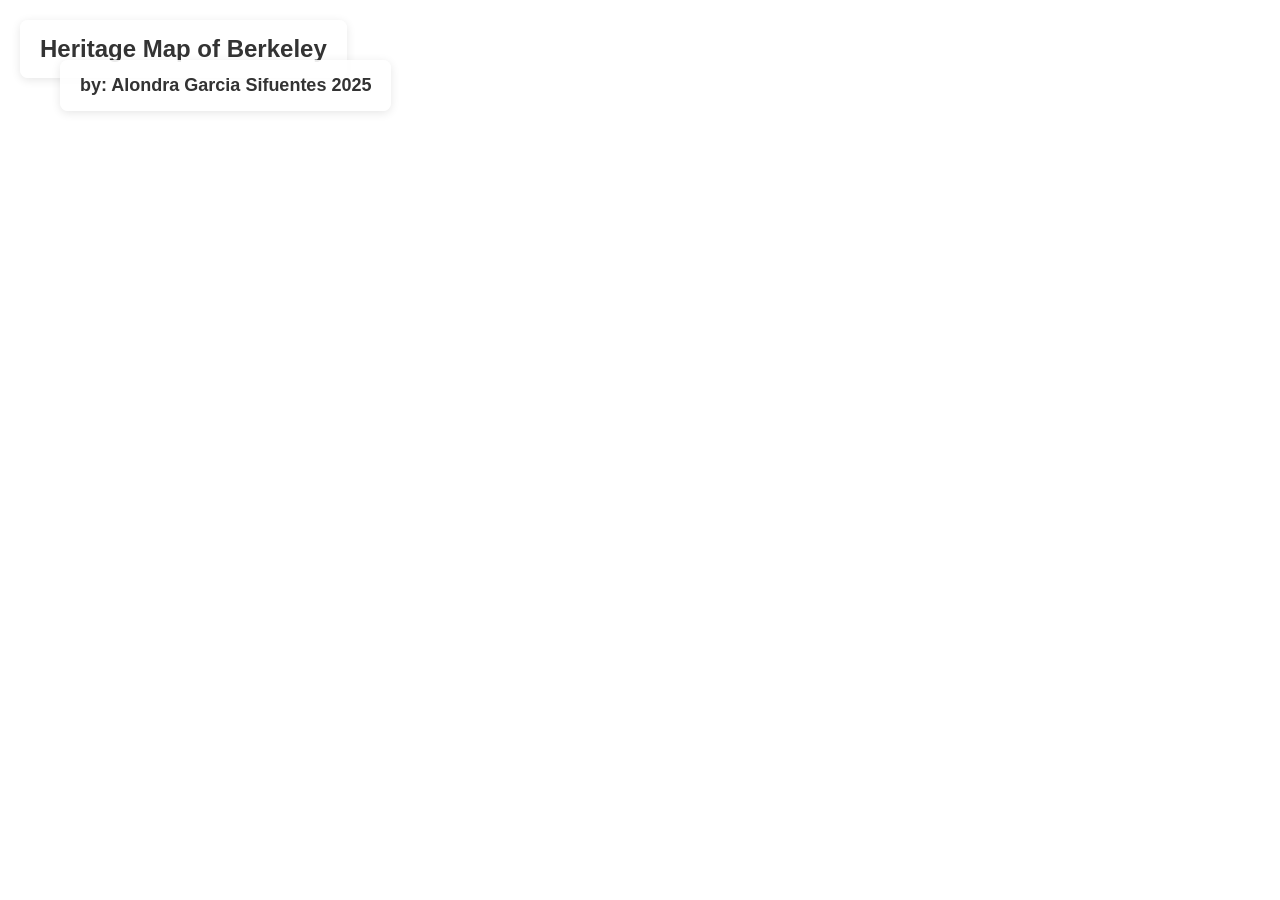
==== index.html @ 3d451fdc "Update index.html" ====
<!DOCTYPE html>
    <html lang="en">
    <head>
      <meta charset="UTF-8">
      <meta name="viewport" content="width=device-width, initial-scale=1.0">
      <title>Mapbox GL JS map</title>
      <link rel='stylesheet' href='https://api.mapbox.com/mapbox-gl-js/v3.15.0/mapbox-gl.css'>
      <link rel="stylesheet" href="./style.css">
    </head>
    <body>
          <div id="map"></div>
          <script src='https://api.mapbox.com/mapbox-gl-js/v3.15.0/mapbox-gl.js'></script><script  src="./script.js"></script>
    </body>
    </html>
    <h1> Heritage Map of Berkeley</h1> 
   <h2> by: Alondra Garcia Sifuentes 2025</h2>
---- style.css ----
#map { position: absolute; top: 0; bottom: 0; width: 100%; }
h1 {
    position: absolute;
    top: 20px;
    left: 20px;
    z-index: 1000;
    background: rgba(255, 255, 255, 0.9);
    padding: 15px 20px;
    margin: 0;
    border-radius: 8px;
    box-shadow: 0 2px 10px rgba(0, 0, 0, 0.1);
    font-family: 'Helvetica Neue', Arial, Helvetica, sans-serif;
    font-size: 24px;
    color: #333;
}
h2 {
    position: absolute;
    top: 60px;
    left: 60px;
    z-index: 1000;
    background: rgba(255, 255, 255, 0.9);
    padding: 15px 20px;
    margin: 0;
    border-radius: 8px;
    box-shadow: 0 2px 10px rgba(0, 0, 0, 0.1);
    font-family: 'Helvetica Neue', Arial, Helvetica, sans-serif;
    font-size: 18px;
    color: #333;
}
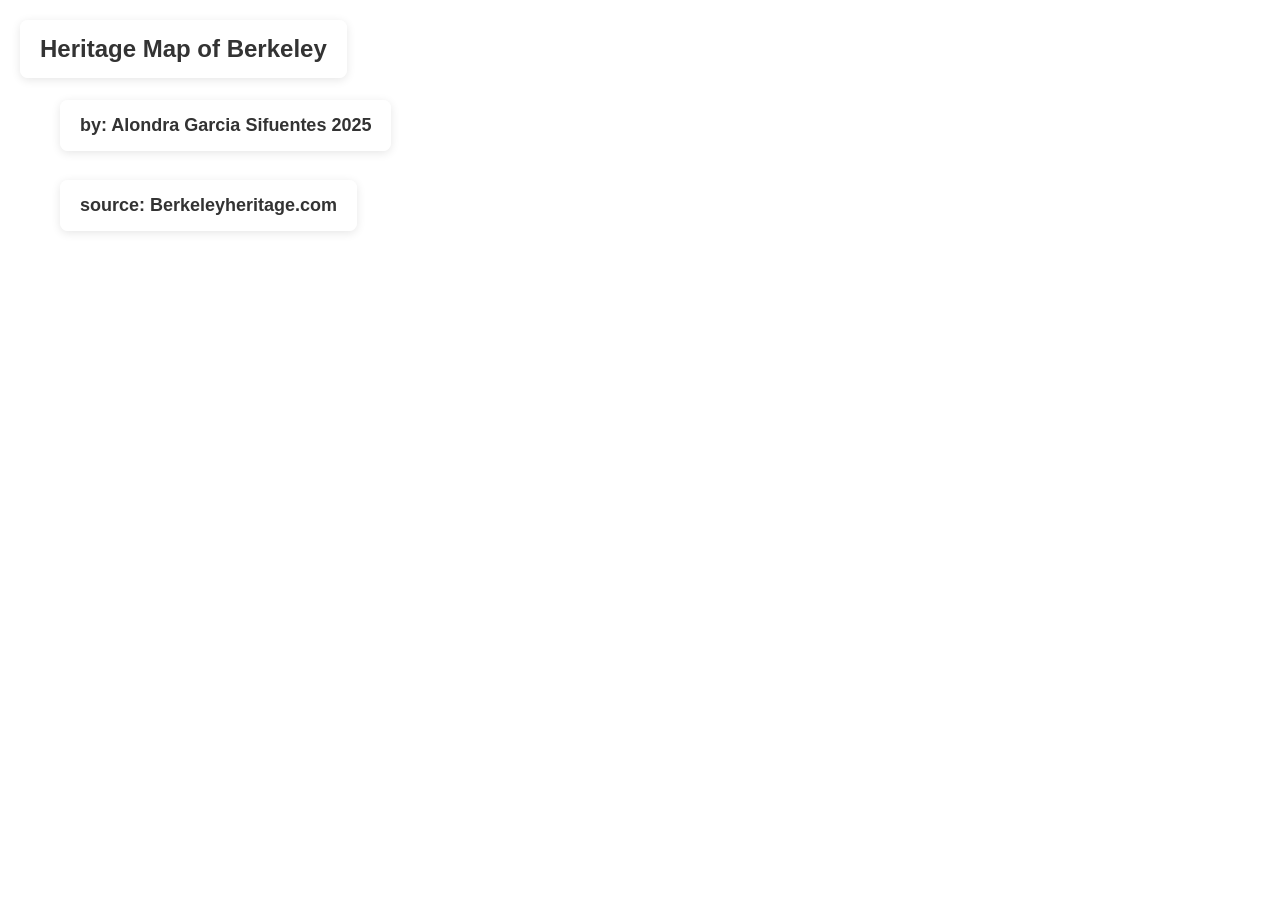
==== commit 8cbbbf71: "Update index.html" ====
--- a/index.html
+++ b/index.html
@@ -14,3 +14,4 @@
     </html>
     <h1> Heritage Map of Berkeley</h1> 
    <h2> by: Alondra Garcia Sifuentes 2025</h2>
+<h3> source: Berkeleyheritage.com</h3>
--- a/style.css
+++ b/style.css
@@ -15,7 +15,7 @@
 }
 h2 {
     position: absolute;
-    top: 60px;
+    top: 100px;
     left: 60px;
     z-index: 1000;
     background: rgba(255, 255, 255, 0.9);
@@ -27,3 +27,17 @@
     font-size: 18px;
     color: #333;
 }
+h3 {
+    position: absolute;
+    top: 180px;
+    left: 60px;
+    z-index: 1000;
+    background: rgba(255, 255, 255, 0.9);
+    padding: 15px 20px;
+    margin: 0;
+    border-radius: 8px;
+    box-shadow: 0 2px 10px rgba(0, 0, 0, 0.1);
+    font-family: 'Helvetica Neue', Arial, Helvetica, sans-serif;
+    font-size: 18px;
+    color: #333;
+}
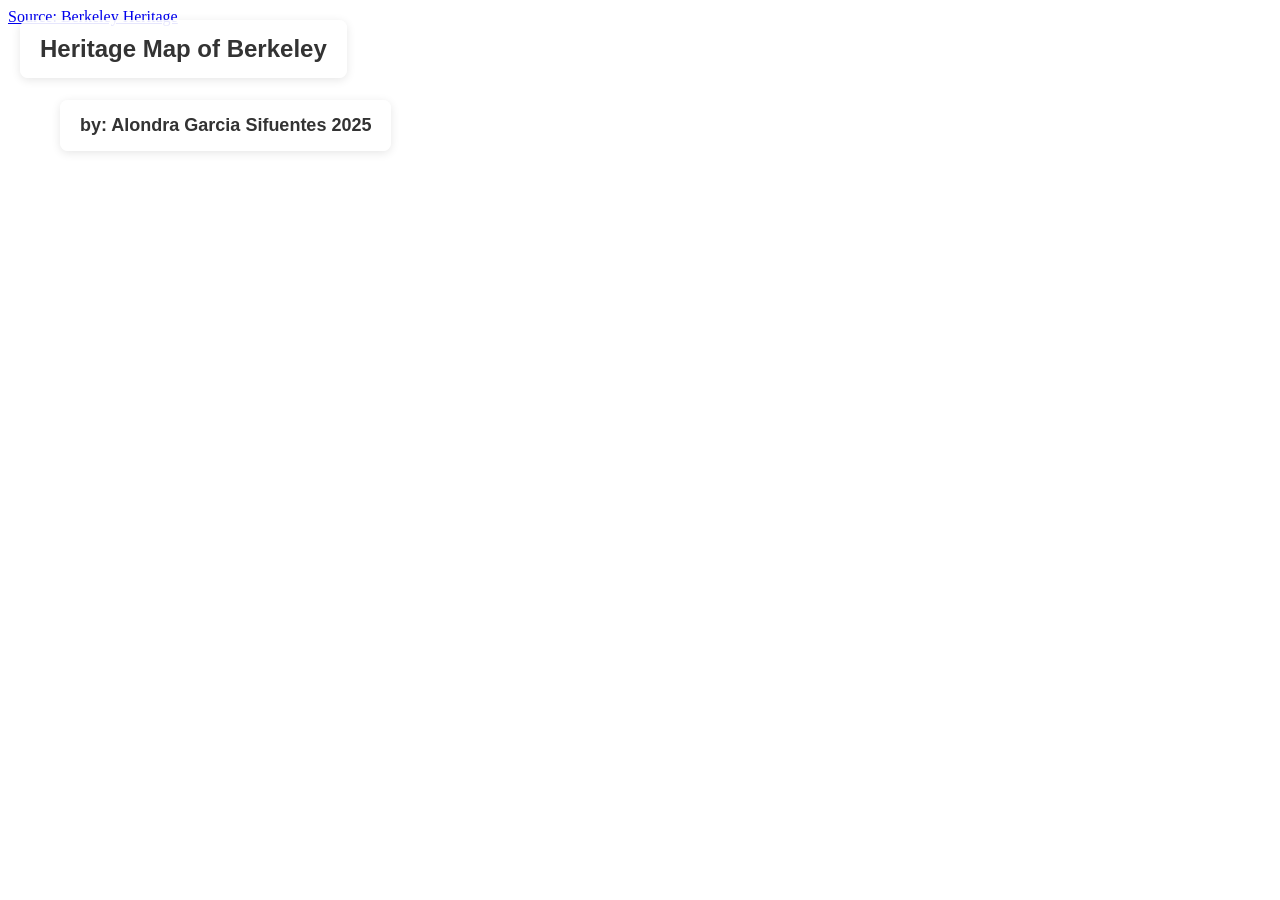
==== commit d3de10ec: "Update index.html" ====
--- a/index.html
+++ b/index.html
@@ -14,4 +14,4 @@
     </html>
     <h1> Heritage Map of Berkeley</h1> 
    <h2> by: Alondra Garcia Sifuentes 2025</h2>
-<h3> source: Berkeleyheritage.com</h3>
+   <a href="https://berkeleyheritage.com/berkeley_landmarks/all_landmarks.html">Source: Berkeley Heritage</a>
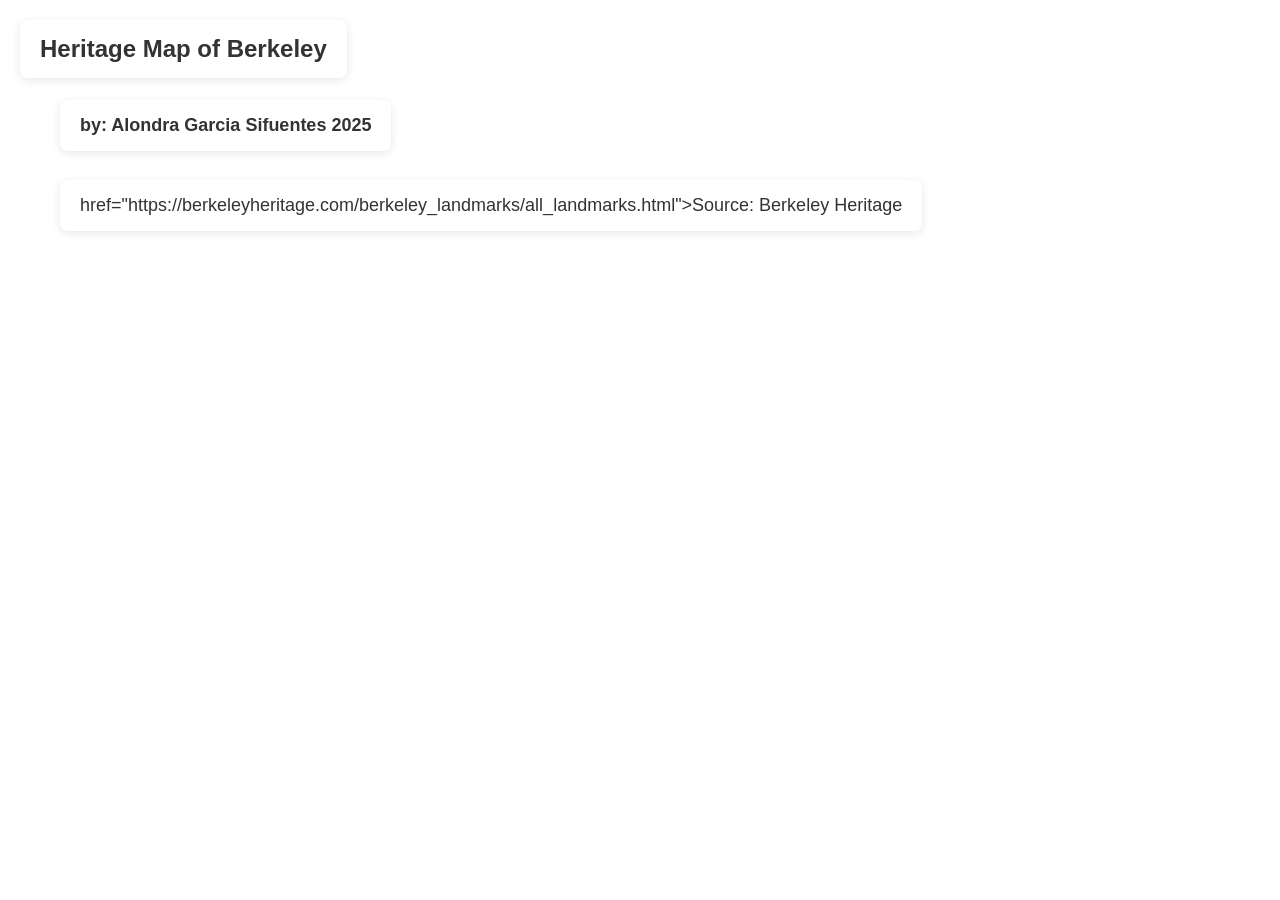
==== commit 1e133d02: "Update index.html" ====
--- a/index.html
+++ b/index.html
@@ -14,4 +14,4 @@
     </html>
     <h1> Heritage Map of Berkeley</h1> 
    <h2> by: Alondra Garcia Sifuentes 2025</h2>
-   <a href="https://berkeleyheritage.com/berkeley_landmarks/all_landmarks.html">Source: Berkeley Heritage</a>
+   <a> href="https://berkeleyheritage.com/berkeley_landmarks/all_landmarks.html">Source: Berkeley Heritage</a>
--- a/style.css
+++ b/style.css
@@ -27,7 +27,7 @@
     font-size: 18px;
     color: #333;
 }
-h3 {
+a {
     position: absolute;
     top: 180px;
     left: 60px;
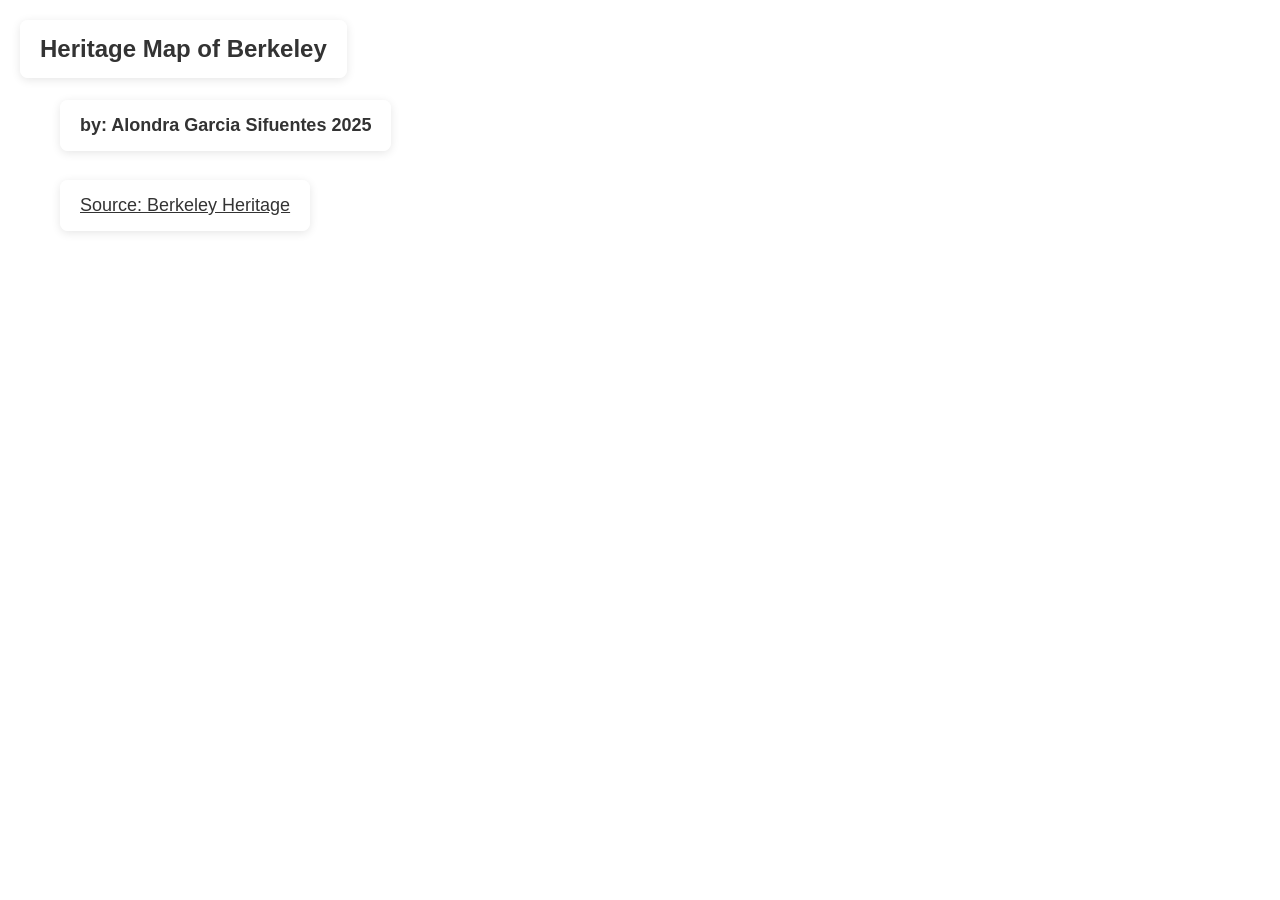
==== commit e1bcabc7: "Update index.html" ====
--- a/index.html
+++ b/index.html
@@ -14,4 +14,6 @@
     </html>
     <h1> Heritage Map of Berkeley</h1> 
    <h2> by: Alondra Garcia Sifuentes 2025</h2>
-   <a> href="https://berkeleyheritage.com/berkeley_landmarks/all_landmarks.html">Source: Berkeley Heritage</a>
+    </body>
+    </html>
+   <a href="https://berkeleyheritage.com/berkeley_landmarks/all_landmarks.html">Source: Berkeley Heritage</a>
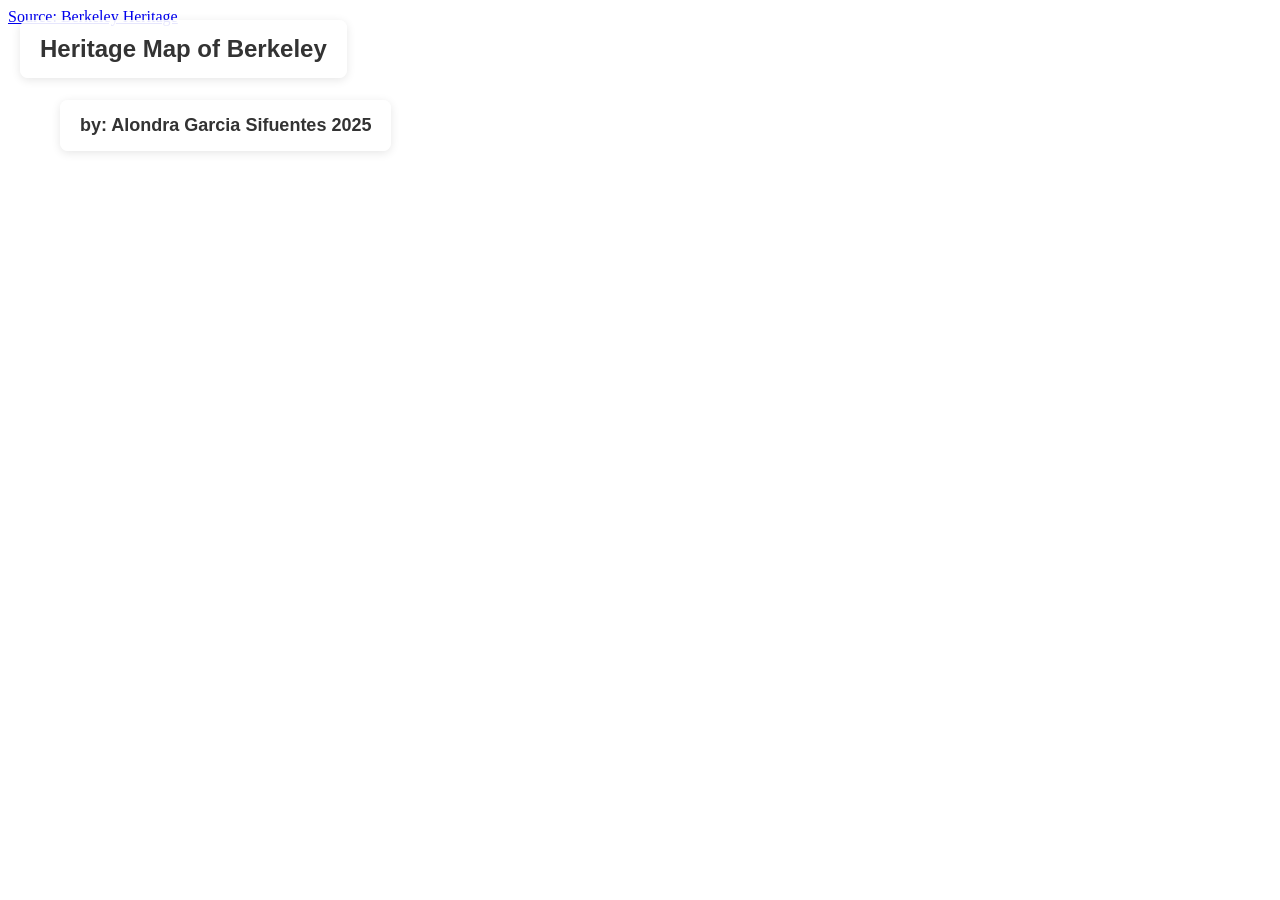
==== commit 18982b9a: "Update index.html" ====
--- a/index.html
+++ b/index.html
@@ -14,6 +14,4 @@
     </html>
     <h1> Heritage Map of Berkeley</h1> 
    <h2> by: Alondra Garcia Sifuentes 2025</h2>
-    </body>
-    </html>
    <a href="https://berkeleyheritage.com/berkeley_landmarks/all_landmarks.html">Source: Berkeley Heritage</a>
--- a/style.css
+++ b/style.css
@@ -27,7 +27,7 @@
     font-size: 18px;
     color: #333;
 }
-a {
+a hfer {
     position: absolute;
     top: 180px;
     left: 60px;
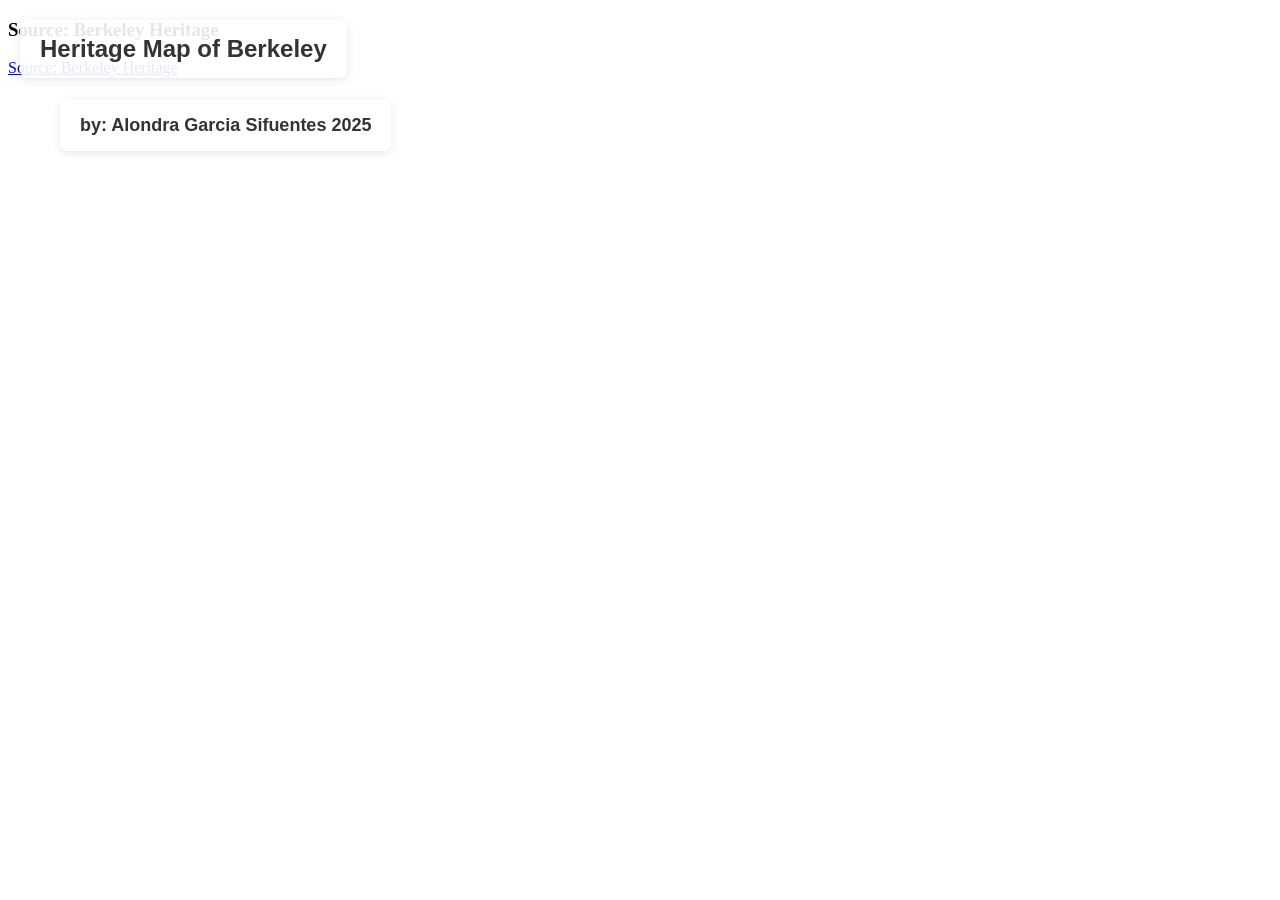
==== commit a9a67d01: "Update index.html" ====
--- a/index.html
+++ b/index.html
@@ -14,4 +14,5 @@
     </html>
     <h1> Heritage Map of Berkeley</h1> 
    <h2> by: Alondra Garcia Sifuentes 2025</h2>
+   <h3> Source: Berkeley Heritage</h3>
    <a href="https://berkeleyheritage.com/berkeley_landmarks/all_landmarks.html">Source: Berkeley Heritage</a>
